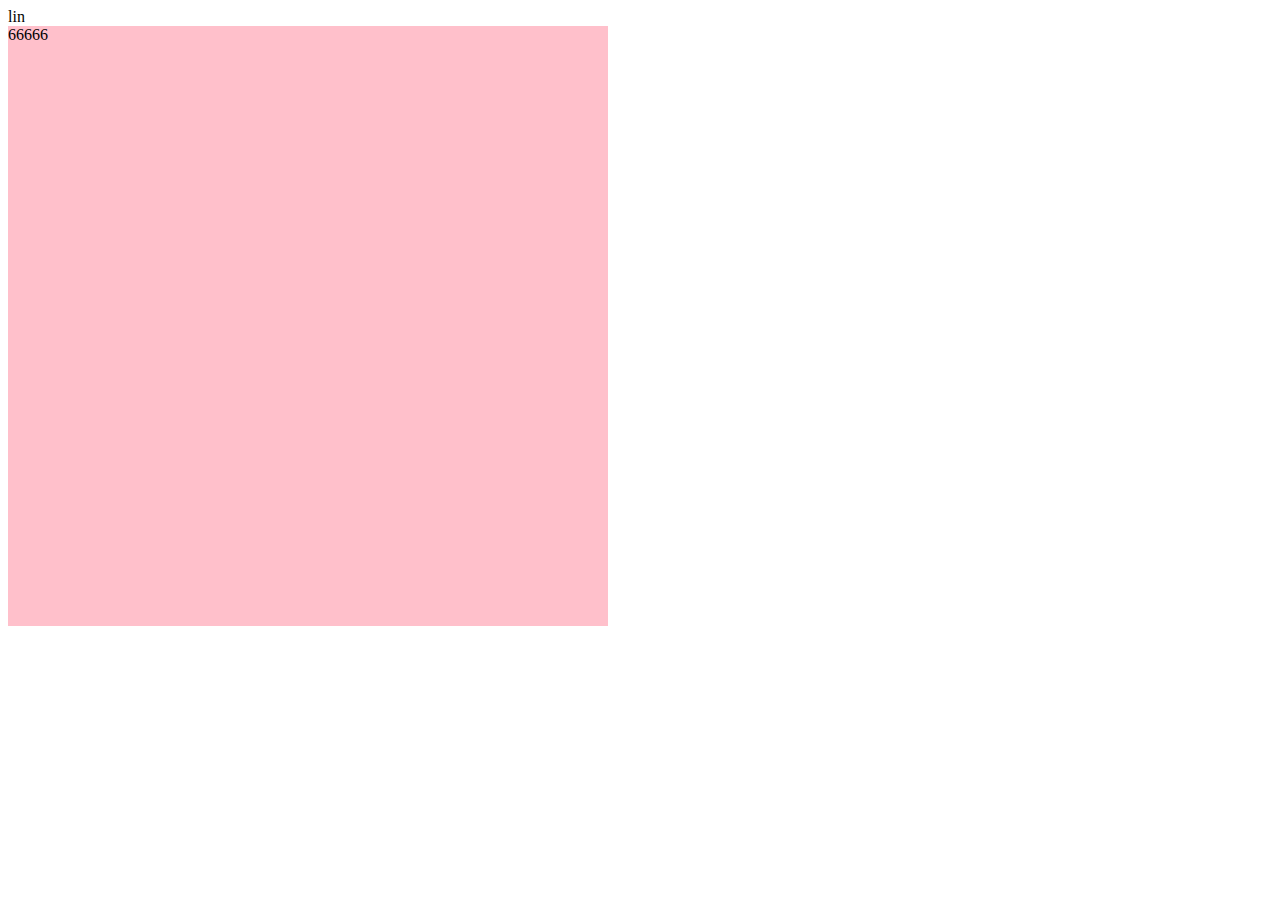
==== index.html @ 6a4a18ff "第一次提交" ====
<!DOCTYPE html>
<html lang="en">

<head>
    <meta charset="UTF-8">
    <meta http-equiv="X-UA-Compatible" content="IE=edge">
    <meta name="viewport" content="width=device-width, initial-scale=1.0">
    <title>Document</title>
    lin
    <style>
        .box {
            width: 600px;
            height: 600px;
            background-color: pink;
        }
    </style>
</head>

<body>
    <div class="box">66666</div>
    <script>
        document.querySelector('.box').addEventListener('click', function () {
            alert('爱你')
        })
    </script>
</body>

</html>
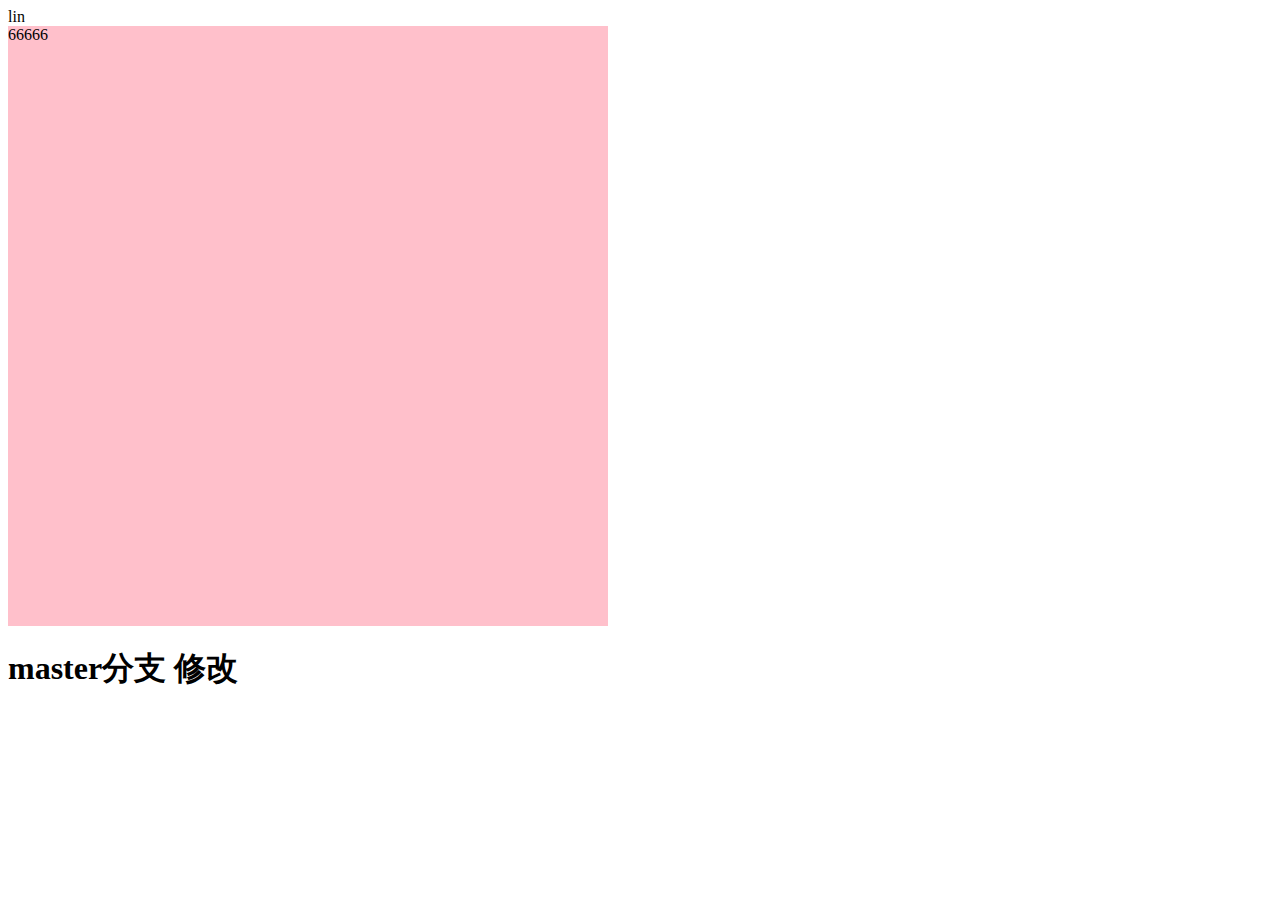
==== commit 8d883478: "在master分支 修改" ====
--- a/index.html
+++ b/index.html
@@ -18,6 +18,7 @@
 
 <body>
     <div class="box">66666</div>
+    <h1>master分支 修改</h1>
     <script>
         document.querySelector('.box').addEventListener('click', function () {
             alert('爱你')
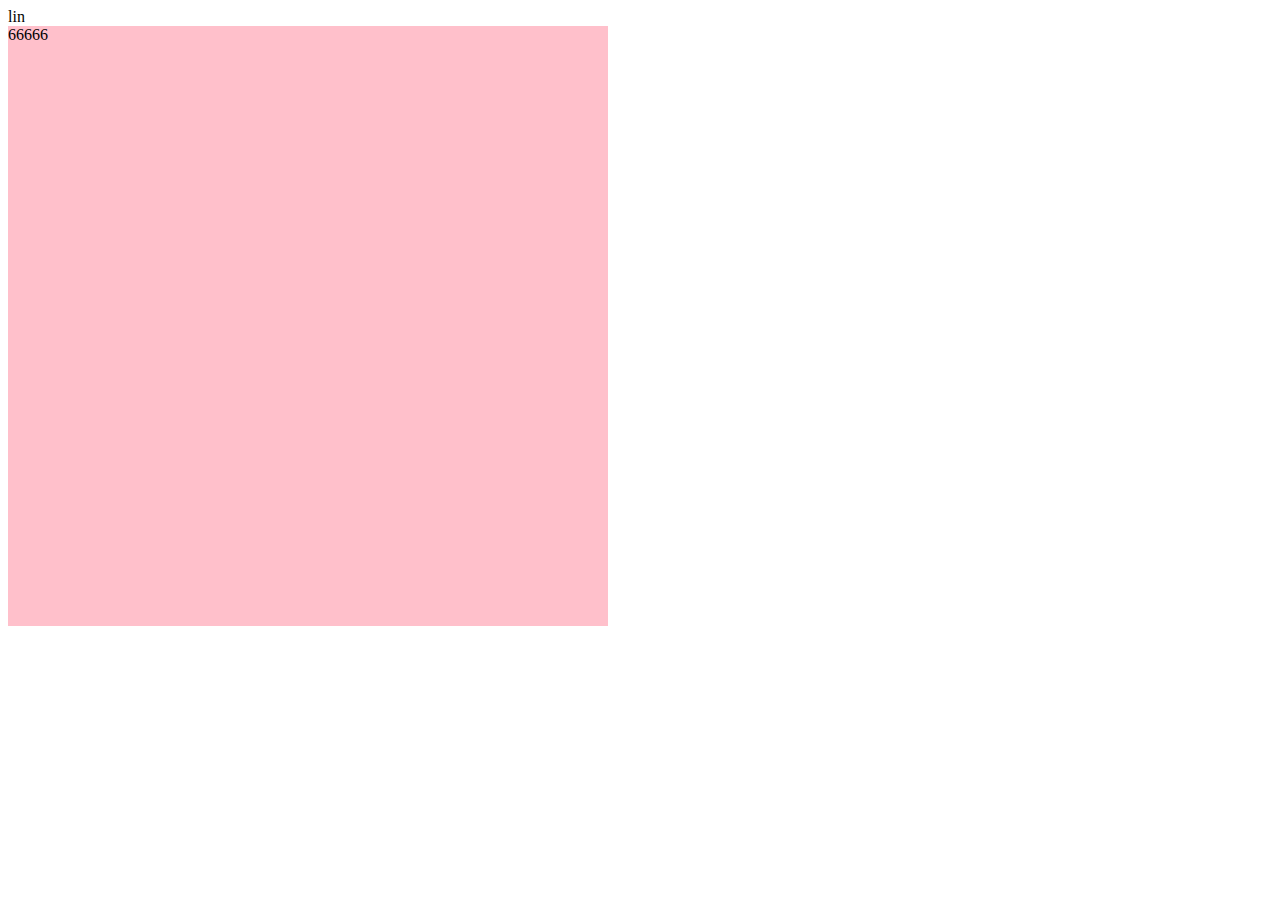
==== commit 3aec8982: "11111" ====
--- a/index.html
+++ b/index.html
@@ -18,7 +18,7 @@
 
 <body>
     <div class="box">66666</div>
-    <h1>master分支 修改</h1>
+    <!-- <h1>master分支 修改</h1> -->
     <script>
         document.querySelector('.box').addEventListener('click', function () {
             alert('爱你')
